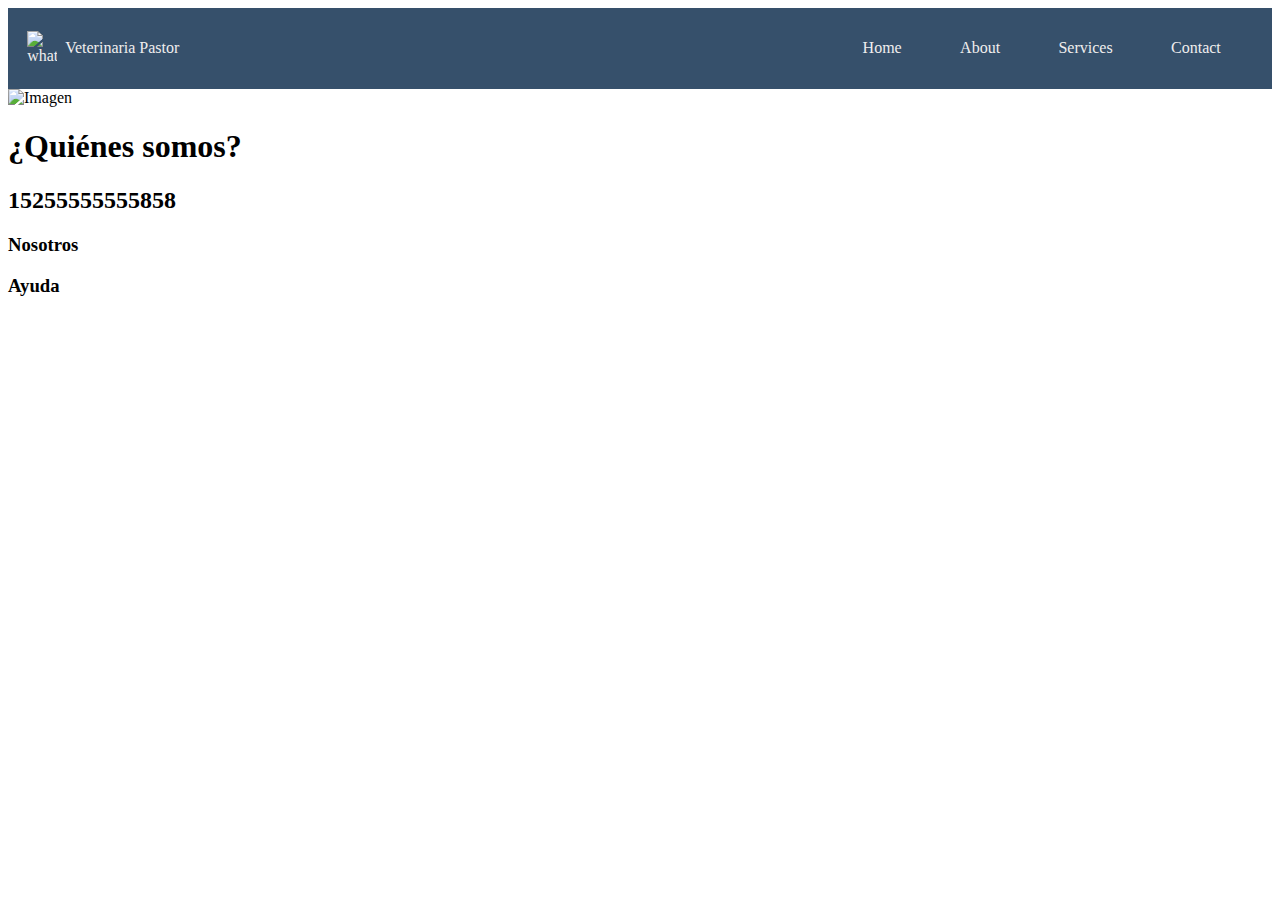
==== About.html @ d1fddd5b "html,css" ====
<!DOCTYPE html>
<html lang="en">
<head>
    <meta charset="UTF-8">
    <meta name="viewport" content="width=device-width, initial-scale=1.0">
    <title>About</title>
    <link rel="stylesheet" href="./css/About.css">
</head>
<body>
    <header>
        <!-- Barra de navegación --> 
        <nav>
            <a href="#" target="_blank" class="link-whatsapp">
                <img src="/img/whatsapp.png" width="30px" alt="whatsApp">
                <span>Veterinaria Pastor</span>
            </a> <!-- Enlace al inicio -->
            <ul>
                <li><a href="index.html">Home</a></li> <!-- Enlace a la página de inicio -->
                <li><a href="./About.html">About</a></li> <!-- Enlace a la página "Acerca de" -->
                <li><a href="">Services</a></li> <!-- Enlace a la página de servicios -->
                <li><a href="./contact.html">Contact</a></li> <!-- Enlace a la página de contacto -->
            </ul>
        </nav>
    </header>
    
    <!-- Div medio -->
    <div id="medio">
        <img src="./img/1.jpg" alt="Imagen" width="300px"> <!-- Imagen -->
        <div>
            <h1>¿Quiénes somos?</h1> <!-- Título h1 -->
            <h2>15255555555858</h2> <!-- Texto h2 -->
        </div>
    </div>

    <!-- Div final -->
    <div id="final">
        <h3>Nosotros</h3> <!-- Título h3 -->
        <h3>Ayuda</h3> <!-- Título h3 -->
    </div>
</body>
</html>
---- css/About.css ----
:root {
    --primary-color: #36506b; /* Cambia esto al color primario deseado */
    --secondary-color: #f0eeee; /* Cambia esto al color secundario deseado */
    --bg-input-color: #adb2b6; /* Cambia esto al color de fondo deseado */
  }
  
  header {
    background-color: var(--primary-color);
    padding: 1.5vh 0; /* Ajuste del espaciado superior e inferior */
    height: 6vh; /* Ajuste de la altura */
  }
  
  .link-whatsapp {
    display: inline-flex;
    align-items: center;
    gap: 0.5rem; /* Ajuste del espacio entre elementos */
  }
  
  .link-whatsapp img {
    vertical-align: middle;
  }
  
  nav {
    display: flex;
    justify-content: space-between;
    align-items: center;
  }
  
  nav ul {
    list-style-type: none;
    text-align: right;
    margin: 0;
    padding: 0;
  }
  
  nav ul li {
    display: inline-block;
    margin-left: 1rem; /* Ajuste del margen izquierdo */
  }
  
  nav ul li:first-child {
    margin-left: 0;
  }
  
  nav ul li:last-child {
    margin-right: 2rem; /* Ajuste del margen derecho */
  }
  
  nav ul li a,
  nav > a {
    display: block;
    border-radius: 5px;
    padding: 0.6rem 1.2rem; /* Ajuste del relleno */
    text-decoration: none;
    color: var(--secondary-color);
    transition: background-color 0.3s;
  }
  
  nav ul li a:hover {
    background-color: var(--bg-input-color);
  }
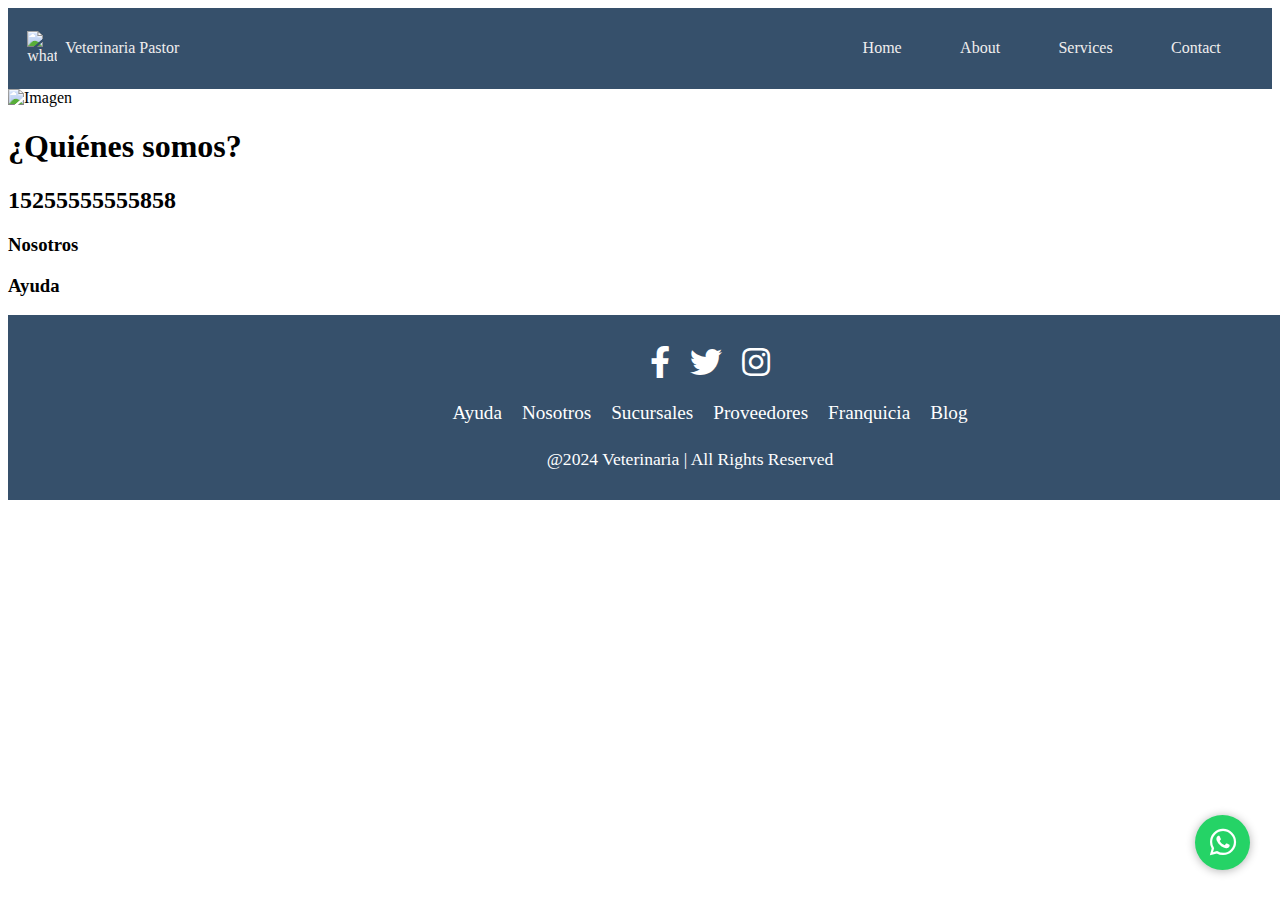
==== commit d9d33471: "finish" ====
--- a/About.html
+++ b/About.html
@@ -1,41 +1,85 @@
 <!DOCTYPE html>
 <html lang="en">
-<head>
-    <meta charset="UTF-8">
-    <meta name="viewport" content="width=device-width, initial-scale=1.0">
+  <head>
+    <meta charset="UTF-8" />
+    <meta name="viewport" content="width=device-width, initial-scale=1.0" />
     <title>About</title>
-    <link rel="stylesheet" href="./css/About.css">
-</head>
-<body>
+    <link rel="stylesheet" href="./css/About.css" />
+    <link
+      rel="stylesheet"
+      href="https://cdnjs.cloudflare.com/ajax/libs/font-awesome/5.15.4/css/all.min.css"
+    />
+  </head>
+  <body>
     <header>
-        <!-- Barra de navegación --> 
-        <nav>
-            <a href="#" target="_blank" class="link-whatsapp">
-                <img src="/img/whatsapp.png" width="30px" alt="whatsApp">
-                <span>Veterinaria Pastor</span>
-            </a> <!-- Enlace al inicio -->
-            <ul>
-                <li><a href="index.html">Home</a></li> <!-- Enlace a la página de inicio -->
-                <li><a href="./About.html">About</a></li> <!-- Enlace a la página "Acerca de" -->
-                <li><a href="">Services</a></li> <!-- Enlace a la página de servicios -->
-                <li><a href="./contact.html">Contact</a></li> <!-- Enlace a la página de contacto -->
-            </ul>
-        </nav>
+      <!-- Barra de navegación -->
+      <nav>
+        <a href="#" target="_blank" class="link-whatsapp">
+          <img src="/img/whatsapp.png" width="30px" alt="whatsApp" />
+          <span>Veterinaria Pastor</span>
+        </a>
+        <!-- Enlace al inicio -->
+        <ul>
+          <li><a href="index.html">Home</a></li>
+          <!-- Enlace a la página de inicio -->
+          <li><a href="./About.html">About</a></li>
+          <!-- Enlace a la página "Acerca de" -->
+          <li><a href="">Services</a></li>
+          <!-- Enlace a la página de servicios -->
+          <li><a href="./contact.html">Contact</a></li>
+          <!-- Enlace a la página de contacto -->
+        </ul>
+      </nav>
     </header>
-    
+
     <!-- Div medio -->
     <div id="medio">
-        <img src="./img/1.jpg" alt="Imagen" width="300px"> <!-- Imagen -->
-        <div>
-            <h1>¿Quiénes somos?</h1> <!-- Título h1 -->
-            <h2>15255555555858</h2> <!-- Texto h2 -->
-        </div>
+      <img src="./img/1.jpg" alt="Imagen" width="300px" />
+      <!-- Imagen -->
+      <div>
+        <h1>¿Quiénes somos?</h1>
+        <!-- Título h1 -->
+        <h2>15255555555858</h2>
+        <!-- Texto h2 -->
+      </div>
     </div>
 
     <!-- Div final -->
     <div id="final">
-        <h3>Nosotros</h3> <!-- Título h3 -->
-        <h3>Ayuda</h3> <!-- Título h3 -->
+      <h3>Nosotros</h3>
+      <!-- Título h3 -->
+      <h3>Ayuda</h3>
+      <!-- Título h3 -->
     </div>
-</body>
+    <div class="whatsapp">
+      <a href="https://wa.me/1535912924" class="btn-wsp"
+        ><i class="fab fa-whatsapp"></i
+      ></a>
+    </div>
+
+    <footer>
+      <!--iconos de redes sociales-->
+      <ul class="social_icon">
+        <li>
+          <a href="#"><i class="fab fa-facebook-f"></i></a>
+        </li>
+        <li>
+          <a href="#"><i class="fab fa-twitter"></i></a>
+        </li>
+        <li>
+          <a href="#"><i class="fab fa-instagram"></i></a>
+        </li>
+      </ul>
+      <!-- fin de la pagina-->
+      <ul class="menu">
+        <li><a href="#">Ayuda</a></li>
+        <li><a href="#">Nosotros</a></li>
+        <li><a href="#">Sucursales</a></li>
+        <li><a href="#">Proveedores</a></li>
+        <li><a href="#">Franquicia</a></li>
+        <li><a href="#">Blog</a></li>
+      </ul>
+      <p>@2024 Veterinaria | All Rights Reserved</p>
+    </footer>
+  </body>
 </html>
--- a/css/About.css
+++ b/css/About.css
@@ -1,61 +1,154 @@
 :root {
-    --primary-color: #36506b; /* Cambia esto al color primario deseado */
-    --secondary-color: #f0eeee; /* Cambia esto al color secundario deseado */
-    --bg-input-color: #adb2b6; /* Cambia esto al color de fondo deseado */
+  --primary-color: #36506b; /* Cambia esto al color primario deseado */
+  --secondary-color: #f0eeee; /* Cambia esto al color secundario deseado */
+  --bg-input-color: #adb2b6; /* Cambia esto al color de fondo deseado */
+}
+
+header {
+  background-color: var(--primary-color);
+  padding: 1.5vh 0; /* Ajuste del espaciado superior e inferior */
+  height: 6vh; /* Ajuste de la altura */
+}
+
+.link-whatsapp {
+  display: inline-flex;
+  align-items: center;
+  gap: 0.5rem; /* Ajuste del espacio entre elementos */
+}
+
+.link-whatsapp img {
+  vertical-align: middle;
+}
+
+nav {
+  display: flex;
+  justify-content: space-between;
+  align-items: center;
+}
+
+nav ul {
+  list-style-type: none;
+  text-align: right;
+  margin: 0;
+  padding: 0;
+}
+
+nav ul li {
+  display: inline-block;
+  margin-left: 1rem; /* Ajuste del margen izquierdo */
+}
+
+nav ul li:first-child {
+  margin-left: 0;
+}
+
+nav ul li:last-child {
+  margin-right: 2rem; /* Ajuste del margen derecho */
+}
+
+nav ul li a,
+nav > a {
+  display: block;
+  border-radius: 5px;
+  padding: 0.6rem 1.2rem; /* Ajuste del relleno */
+  text-decoration: none;
+  color: var(--secondary-color);
+  transition: background-color 0.3s;
+}
+
+nav ul li a:hover {
+  background-color: var(--bg-input-color);
+}
+/*--------------whatsapp---------*/
+.whatsapp {
+  position: fixed;
+  bottom: 30px;
+  right: 30px;
+  z-index: 1000;
+}
+
+.btn-wsp {
+  position: fixed;
+  width: 55px;
+  height: 55px;
+  line-height: 55px; /* Ajusta este valor según tu preferencia */
+  bottom: 30px;
+  right: 30px;
+  background: #25d366; /* Color de fondo del botón de WhatsApp */
+  color: #fff;
+  border-radius: 50px;
+  text-align: center;
+  font-size: 30px;
+  box-shadow: 0px 1px 10px rgba(0, 0, 0, 0.3); /* Ajusta el valor de la sombra según tu preferencia */
+  text-decoration: none; /* Cambio de estilos de enlace */
+}
+
+.btn-wsp:hover {
+  background: #0df053; /* Cambia el color de fondo al pasar el cursor */
+}
+/*---------------pie de pagina-------------------*/
+/*---------------pie de pagina-------------------*/
+footer {
+  position: relative;
+  width: 100%;
+  background: #36506b;
+  min-height: 100px;
+  padding: 20px 50px;
+  display: flex;
+  justify-content: center;
+  align-items: center;
+  flex-direction: column;
+}
+footer .social_icon,
+footer .menu {
+  position: relative;
+  display: flex;
+  justify-content: center;
+  align-items: center;
+  margin: 10px 0;
+  flex-wrap: wrap;
+}
+footer .social_icon li,
+footer .menu li {
+  list-style: none;
+}
+footer .social_icon li a {
+  font-size: 2em;
+  color: #fff;
+  margin: 0 10px;
+  display: inline-block;
+  transition: 0.5s;
+}
+footer .social_icon li a:hover {
+  transform: translateY(-10px);
+}
+footer .menu li a {
+  font-size: 1.2em;
+  color: #fff;
+  display: inline-block;
+  text-decoration: none;
+  margin: 0px 10px;
+}
+footer .menu li a:hover {
+  opacity: 1;
+}
+footer p {
+  color: #fff;
+  text-align: center;
+  margin-top: 15px;
+  margin-bottom: 10px;
+  font-size: 1.1em;
+}
+
+/* Estilos responsivos */
+@media only screen and (max-width: 768px) {
+  .footer-wave {
+    height: 50px; /* Ajusta la altura de la onda para pantallas más pequeñas */
   }
-  
-  header {
-    background-color: var(--primary-color);
-    padding: 1.5vh 0; /* Ajuste del espaciado superior e inferior */
-    height: 6vh; /* Ajuste de la altura */
+}
+
+@media only screen and (max-width: 480px) {
+  .footer-wave {
+    height: 30px; /* Ajusta la altura de la onda para pantallas aún más pequeñas */
   }
-  
-  .link-whatsapp {
-    display: inline-flex;
-    align-items: center;
-    gap: 0.5rem; /* Ajuste del espacio entre elementos */
-  }
-  
-  .link-whatsapp img {
-    vertical-align: middle;
-  }
-  
-  nav {
-    display: flex;
-    justify-content: space-between;
-    align-items: center;
-  }
-  
-  nav ul {
-    list-style-type: none;
-    text-align: right;
-    margin: 0;
-    padding: 0;
-  }
-  
-  nav ul li {
-    display: inline-block;
-    margin-left: 1rem; /* Ajuste del margen izquierdo */
-  }
-  
-  nav ul li:first-child {
-    margin-left: 0;
-  }
-  
-  nav ul li:last-child {
-    margin-right: 2rem; /* Ajuste del margen derecho */
-  }
-  
-  nav ul li a,
-  nav > a {
-    display: block;
-    border-radius: 5px;
-    padding: 0.6rem 1.2rem; /* Ajuste del relleno */
-    text-decoration: none;
-    color: var(--secondary-color);
-    transition: background-color 0.3s;
-  }
-  
-  nav ul li a:hover {
-    background-color: var(--bg-input-color);
-  }+}
